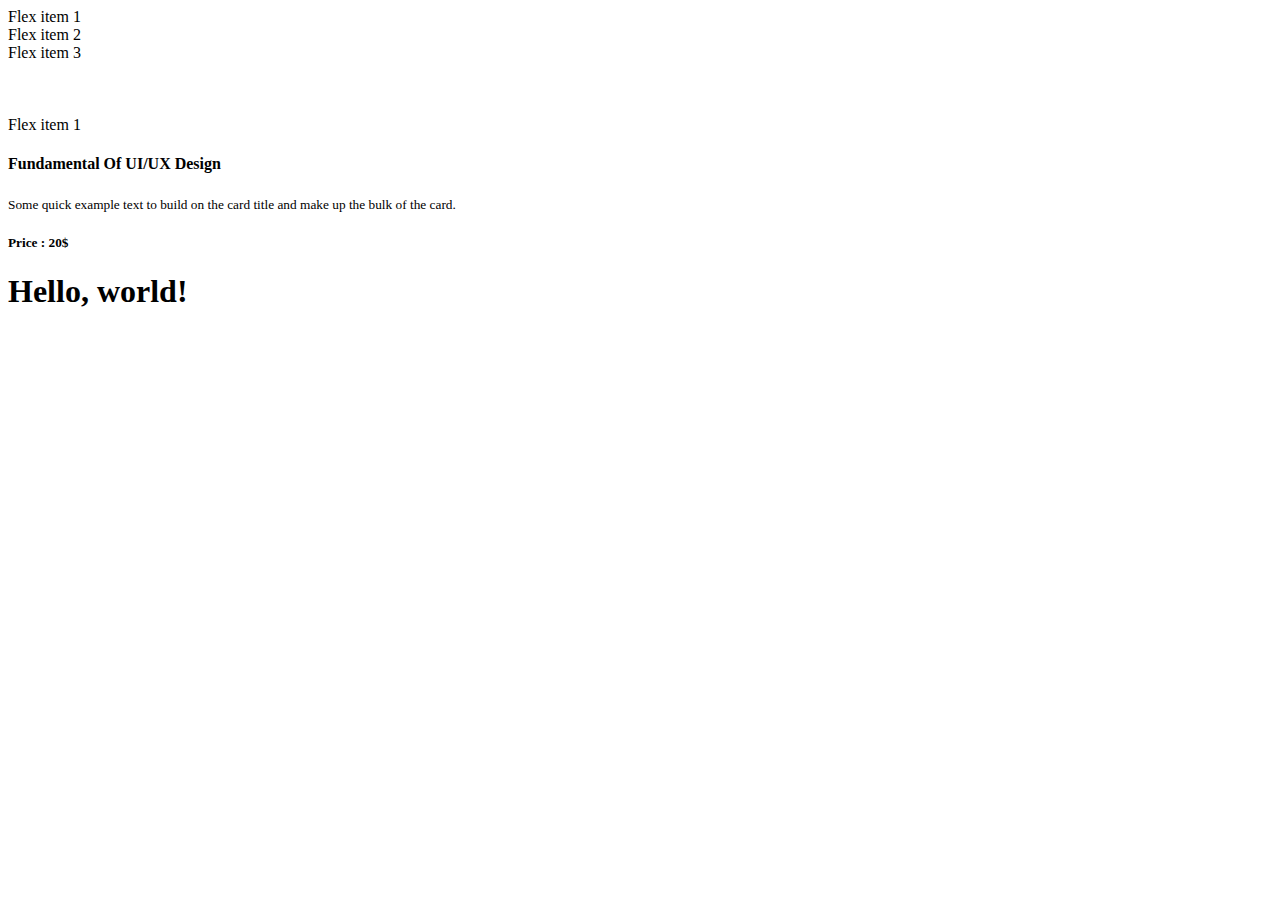
==== others.html @ 350bfedb "online course add" ====
<!doctype html>
<html lang="en">
  <head>
    <meta charset="utf-8">
    <meta name="viewport" content="width=device-width, initial-scale=1">
    <title>Bootstrap demo</title>
    <link href="https://cdn.jsdelivr.net/npm/bootstrap@5.2.0/dist/css/bootstrap.min.css" rel="stylesheet" integrity="sha384-gH2yIJqKdNHPEq0n4Mqa/HGKIhSkIHeL5AyhkYV8i59U5AR6csBvApHHNl/vI1Bx" crossorigin="anonymous">
  </head>
  <body>



    <div class="d-flex flex-column-reverse ">
        
        <div class="p-2 bg-info">Flex item 1</div>
        <div class="p-2 bg-warning">Flex item 2</div>
        <div class="p-2 bg-primary">Flex item 3</div>
    </div>


    <br>
    <br>
    <br>


    <div class="d-flex flex-column-reverse">
        <div class="p-2 bg-info">Flex item 1</div>
        
        <div class="p-2 bg-warning">
            <h4>Fundamental Of UI/UX Design</h4>
            <small>Some quick example text to build on the card title and make up the bulk of the card.</small>
            <h5>Price : 20$</h5>
        </div>
        
      </div>





      <h1>Hello, world!</h1>



      <br>



    <script src="https://cdn.jsdelivr.net/npm/bootstrap@5.2.0/dist/js/bootstrap.bundle.min.js" integrity="sha384-A3rJD856KowSb7dwlZdYEkO39Gagi7vIsF0jrRAoQmDKKtQBHUuLZ9AsSv4jD4Xa" crossorigin="anonymous"></script>
  </body>
</html>
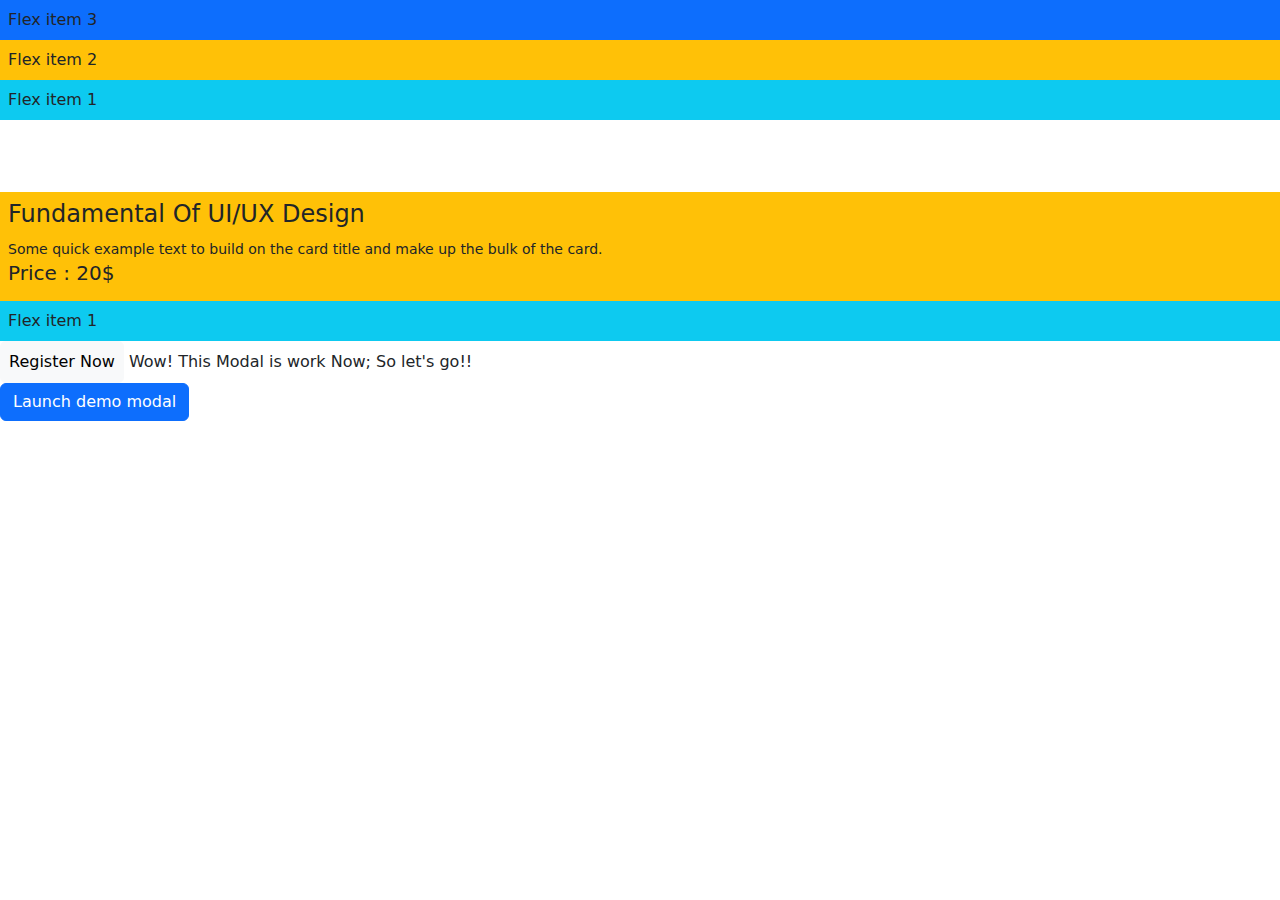
==== commit 0d0a74ca: "Modal entery add" ====
--- a/others.html
+++ b/others.html
@@ -1,51 +1,97 @@
 <!doctype html>
 <html lang="en">
-  <head>
-    <meta charset="utf-8">
-    <meta name="viewport" content="width=device-width, initial-scale=1">
-    <title>Bootstrap demo</title>
-    <link href="https://cdn.jsdelivr.net/npm/bootstrap@5.2.0/dist/css/bootstrap.min.css" rel="stylesheet" integrity="sha384-gH2yIJqKdNHPEq0n4Mqa/HGKIhSkIHeL5AyhkYV8i59U5AR6csBvApHHNl/vI1Bx" crossorigin="anonymous">
-  </head>
-  <body>
+
+<head>
+  <meta charset="utf-8">
+  <meta name="viewport" content="width=device-width, initial-scale=1">
+  <title>Bootstrap demo</title>
+  <link rel="stylesheet" href="https://cdn.jsdelivr.net/npm/bootstrap@5.2.0/dist/css/bootstrap.min.css">
+
+</head>
+
+<body>
 
 
 
-    <div class="d-flex flex-column-reverse ">
-        
-        <div class="p-2 bg-info">Flex item 1</div>
-        <div class="p-2 bg-warning">Flex item 2</div>
-        <div class="p-2 bg-primary">Flex item 3</div>
+  <div class="d-flex flex-column-reverse ">
+
+    <div class="p-2 bg-info">Flex item 1</div>
+    <div class="p-2 bg-warning">Flex item 2</div>
+    <div class="p-2 bg-primary">Flex item 3</div>
+  </div>
+
+
+  <br>
+  <br>
+  <br>
+
+
+  <div class="d-flex flex-column-reverse">
+    <div class="p-2 bg-info">Flex item 1</div>
+
+    <div class="p-2 bg-warning">
+      <h4>Fundamental Of UI/UX Design</h4>
+      <small>Some quick example text to build on the card title and make up the bulk of the card.</small>
+      <h5>Price : 20$</h5>
     </div>
 
-
-    <br>
-    <br>
-    <br>
-
-
-    <div class="d-flex flex-column-reverse">
-        <div class="p-2 bg-info">Flex item 1</div>
-        
-        <div class="p-2 bg-warning">
-            <h4>Fundamental Of UI/UX Design</h4>
-            <small>Some quick example text to build on the card title and make up the bulk of the card.</small>
-            <h5>Price : 20$</h5>
-        </div>
-        
-      </div>
+  </div>
 
 
 
 
 
-      <h1>Hello, world!</h1>
 
 
 
-      <br>
 
 
 
-    <script src="https://cdn.jsdelivr.net/npm/bootstrap@5.2.0/dist/js/bootstrap.bundle.min.js" integrity="sha384-A3rJD856KowSb7dwlZdYEkO39Gagi7vIsF0jrRAoQmDKKtQBHUuLZ9AsSv4jD4Xa" crossorigin="anonymous"></script>
-  </body>
+
+
+  <a class="btn btn-light p-2 p rounded" href="">Register Now</a>
+
+
+  Wow! This Modal is work Now; So let's go!!
+
+
+
+
+
+  <div>
+
+    <!-- Button trigger modal -->
+    <button type="button" class="btn btn-primary" data-bs-toggle="modal" data-bs-target="#exampleModal">
+      Launch demo modal
+    </button>
+
+    <!-- Modal -->
+    <div class="modal fade" id="exampleModal" tabindex="-1" aria-labelledby="exampleModalLabel" aria-hidden="true">
+      <div class="modal-dialog">
+        <div class="modal-content">
+          <div class="modal-header">
+            <h5 class="modal-title" id="exampleModalLabel">Modal title</h5>
+            <button type="button" class="btn-close" data-bs-dismiss="modal" aria-label="Close"></button>
+          </div>
+          <div class="modal-body">
+            ...
+          </div>
+          <div class="modal-footer">
+            <button type="button" class="btn btn-secondary" data-bs-dismiss="modal">Close</button>
+            <button type="button" class="btn btn-primary">Save changes</button>
+          </div>
+        </div>
+      </div>
+    </div>
+
+
+  </div>
+
+
+
+  <script src="https://cdn.jsdelivr.net/npm/bootstrap@5.2.0/dist/js/bootstrap.bundle.min.js"></script>
+
+  </script>
+</body>
+
 </html>